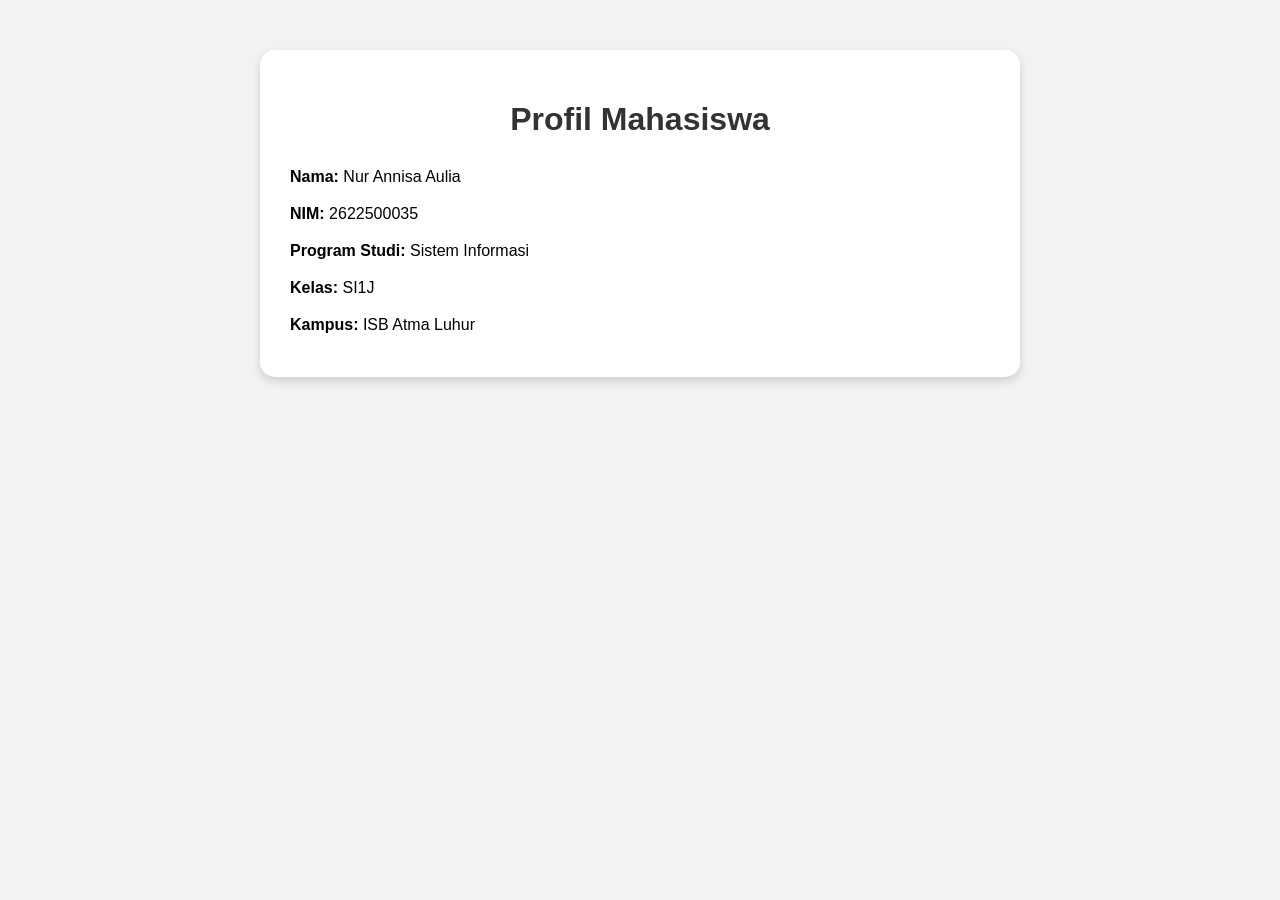
==== index.html @ dcf17c7c "Add initial student profile HTML structure" ====
<!DOCTYPE html>
<html lang="id">
<head>
    <meta charset="UTF-8">
    <meta name="viewport" content="width=device-width, initial-scale=1.0">
    <title>Profil Mahasiswa</title>

    <style>
        body {
            font-family: Arial, sans-serif;
            background-color: #f2f2f2;
            margin: 0;
            padding: 0;
        }

        .container {
            width: 80%;
            max-width: 700px;
            margin: 50px auto;
            background: white;
            padding: 30px;
            border-radius: 15px;
            box-shadow: 0 4px 10px rgba(0,0,0,0.15);
        }

        h1 {
            text-align: center;
            color: #333;
        }

        .profil {
            margin-top: 25px;
            line-height: 1.8;
        }

        .profil p {
            margin: 8px 0;
        }

        .label {
            font-weight: bold;
        }
    </style>
</head>

<body>

    <div class="container">
        <h1>Profil Mahasiswa</h1>

        <div class="profil">
            <p><span class="label">Nama:</span> Nur Annisa Aulia</p>
            <p><span class="label">NIM:</span> 2622500035</p>
            <p><span class="label">Program Studi:</span> Sistem Informasi</p>
            <p><span class="label">Kelas:</span> SI1J</p>
            <p><span class="label">Kampus:</span> ISB Atma Luhur</p>
        </div>
    </div>

</body>
</html>
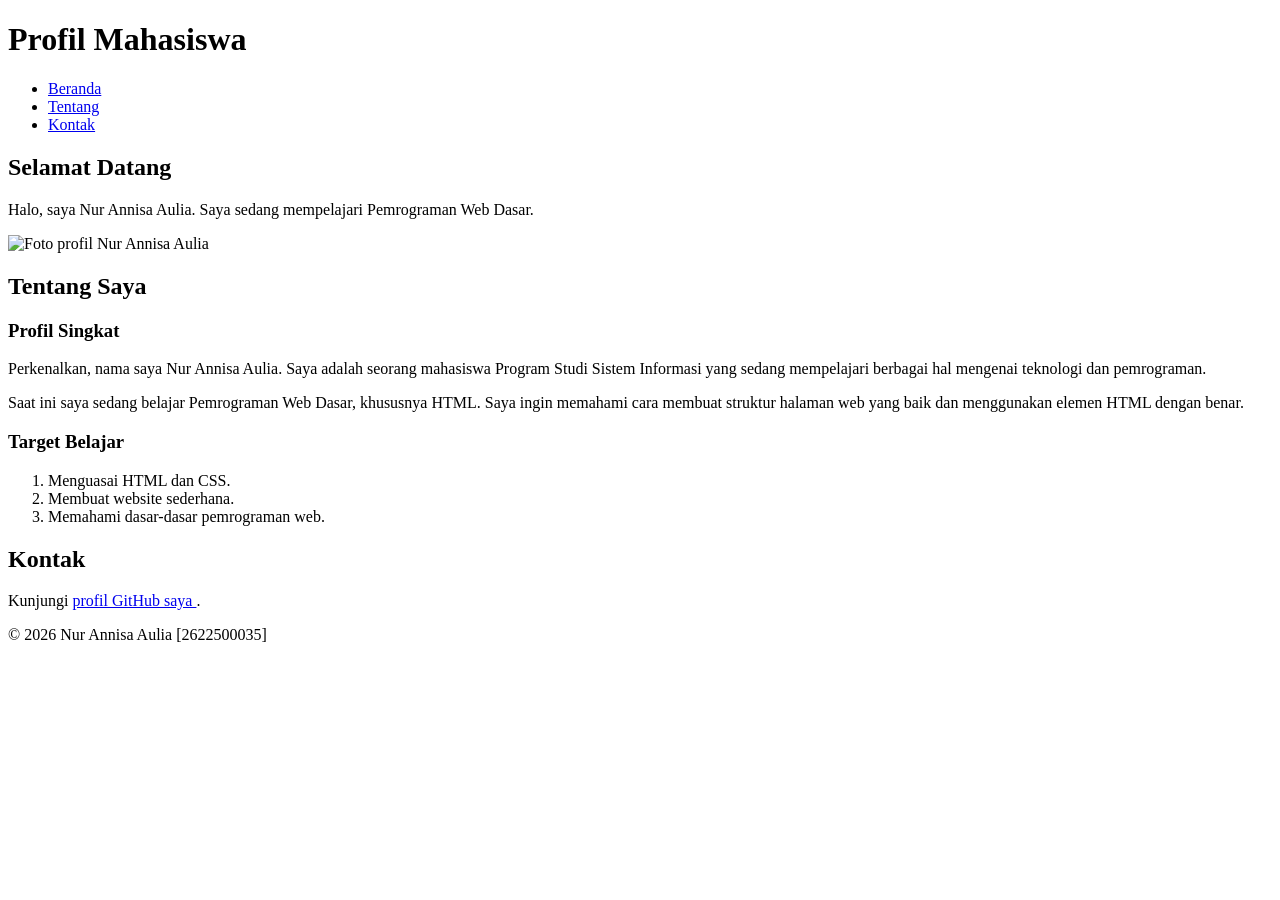
==== commit 23bb3704: "Refactor index.html structure and content" ====
--- a/index.html
+++ b/index.html
@@ -1,61 +1,100 @@
 <!DOCTYPE html>
 <html lang="id">
+
 <head>
     <meta charset="UTF-8">
     <meta name="viewport" content="width=device-width, initial-scale=1.0">
     <title>Profil Mahasiswa</title>
-
-    <style>
-        body {
-            font-family: Arial, sans-serif;
-            background-color: #f2f2f2;
-            margin: 0;
-            padding: 0;
-        }
-
-        .container {
-            width: 80%;
-            max-width: 700px;
-            margin: 50px auto;
-            background: white;
-            padding: 30px;
-            border-radius: 15px;
-            box-shadow: 0 4px 10px rgba(0,0,0,0.15);
-        }
-
-        h1 {
-            text-align: center;
-            color: #333;
-        }
-
-        .profil {
-            margin-top: 25px;
-            line-height: 1.8;
-        }
-
-        .profil p {
-            margin: 8px 0;
-        }
-
-        .label {
-            font-weight: bold;
-        }
-    </style>
 </head>
 
 <body>
 
-    <div class="container">
+    <header>
         <h1>Profil Mahasiswa</h1>
 
-        <div class="profil">
-            <p><span class="label">Nama:</span> Nur Annisa Aulia</p>
-            <p><span class="label">NIM:</span> 2622500035</p>
-            <p><span class="label">Program Studi:</span> Sistem Informasi</p>
-            <p><span class="label">Kelas:</span> SI1J</p>
-            <p><span class="label">Kampus:</span> ISB Atma Luhur</p>
-        </div>
-    </div>
+        <nav>
+            <ul>
+                <li><a href="#beranda">Beranda</a></li>
+                <li><a href="#tentang">Tentang</a></li>
+                <li><a href="#kontak">Kontak</a></li>
+            </ul>
+        </nav>
+    </header>
+
+    <main>
+
+        <section id="beranda">
+
+            <h2>Selamat Datang</h2>
+
+            <p>
+                Halo, saya Nur Annisa Aulia. Saya sedang mempelajari
+                Pemrograman Web Dasar.
+            </p>
+
+            <img src="image/image/foto-profil.jpg"
+                 alt="Foto profil Nur Annisa Aulia"
+                 width="175">
+
+        </section>
+
+        <section id="tentang">
+
+            <h2>Tentang Saya</h2>
+
+            <article>
+
+                <h3>Profil Singkat</h3>
+
+                <p>
+                    Perkenalkan, nama saya Nur Annisa Aulia. Saya adalah seorang
+                    mahasiswa Program Studi Sistem Informasi yang sedang
+                    mempelajari berbagai hal mengenai teknologi dan pemrograman.
+                </p>
+
+                <p>
+                    Saat ini saya sedang belajar Pemrograman Web Dasar,
+                    khususnya HTML. Saya ingin memahami cara membuat struktur
+                    halaman web yang baik dan menggunakan elemen HTML dengan benar.
+                </p>
+
+            </article>
+
+            <article>
+
+                <h3>Target Belajar</h3>
+
+                <ol>
+                    <li>Menguasai HTML dan CSS.</li>
+                    <li>Membuat website sederhana.</li>
+                    <li>Memahami dasar-dasar pemrograman web.</li>
+                </ol>
+
+            </article>
+
+        </section>
+
+        <section id="kontak">
+
+            <h2>Kontak</h2>
+
+            <p>
+                Kunjungi
+                <a href="https://github.com/2622500035-cpu" target="_blank">
+                    profil GitHub saya
+                </a>.
+            </p>
+
+        </section>
+
+    </main>
+
+    <footer>
+
+        <p>© 2026 Nur Annisa Aulia [2622500035]</p>
+
+    </footer>
 
 </body>
+
 </html>
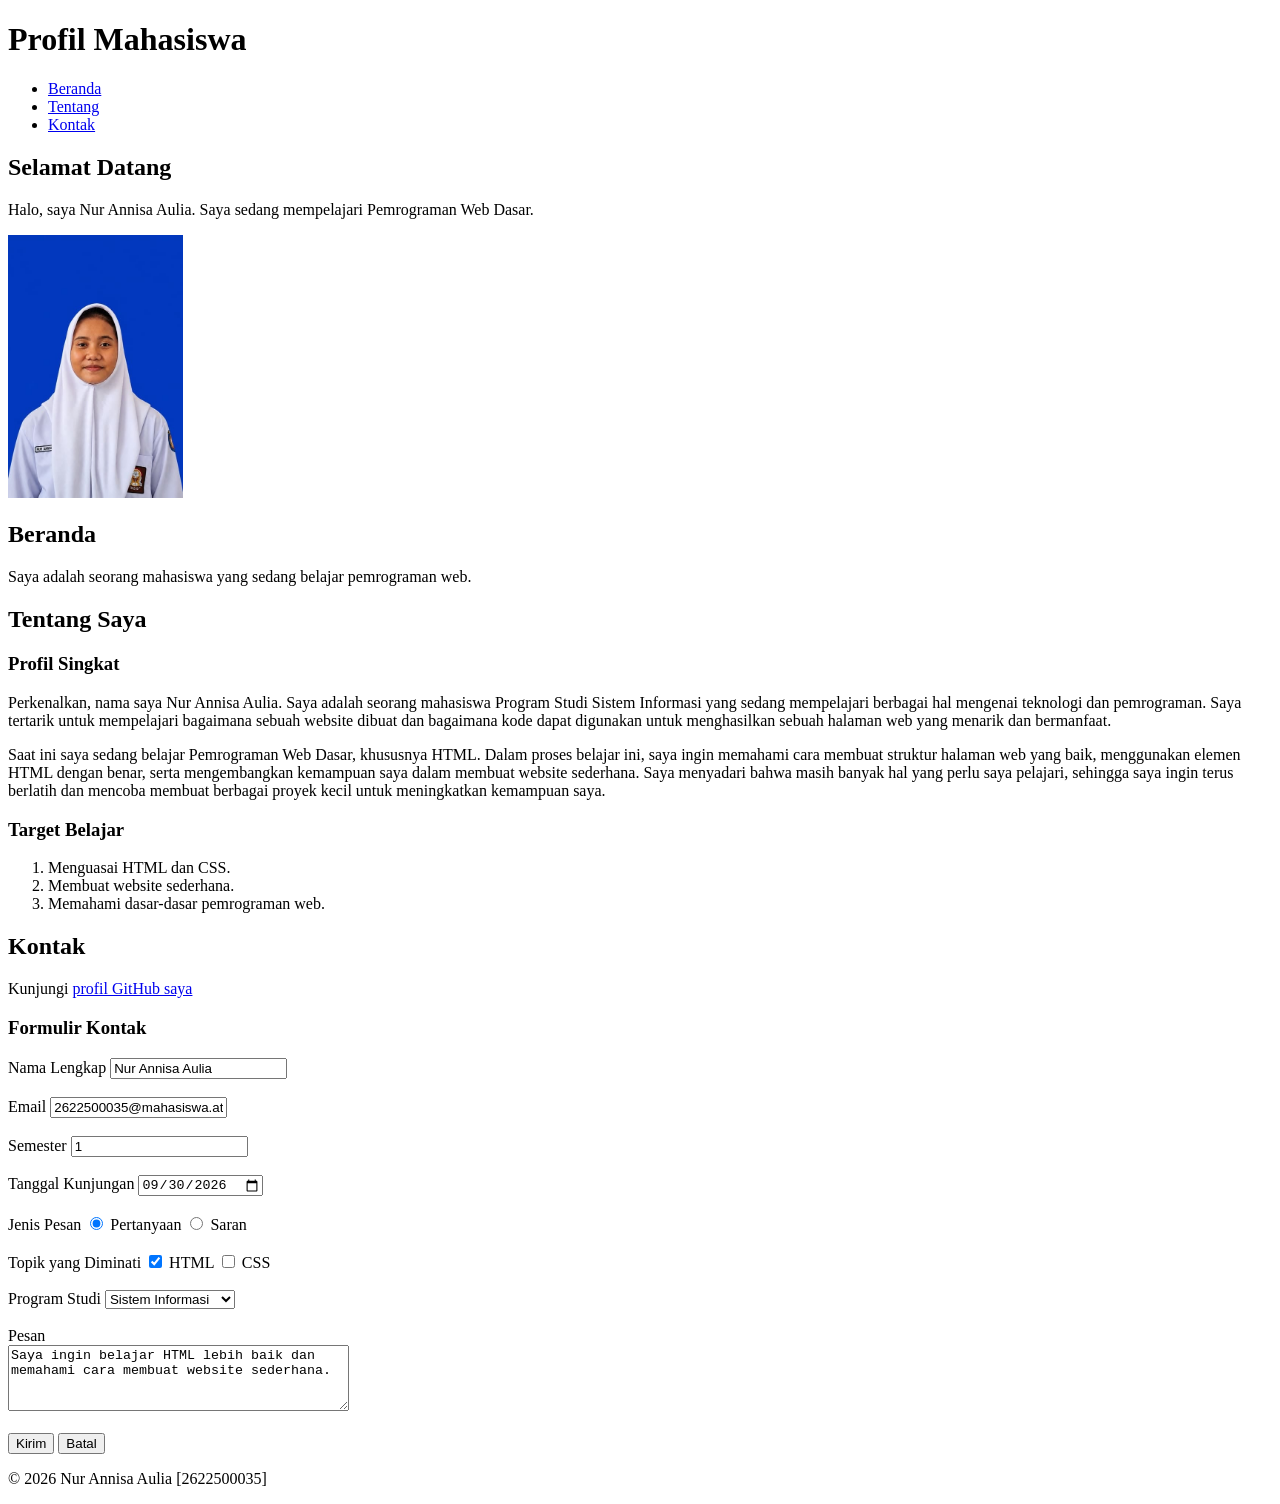
==== commit 4a8f0290: "menyelesaikan  P5" ====
--- a/index.html
+++ b/index.html
@@ -1,100 +1,17 @@
 <!DOCTYPE html>
 <html lang="id">
-
 <head>
     <meta charset="UTF-8">
-    <meta name="viewport" content="width=device-width, initial-scale=1.0">
-    <title>Profil Mahasiswa</title>
+    <meta name="viewport" 
+    content="width=device-width,
+    initial-scale=1.0">
+        <title>Profil Mahasiswa</title>
 </head>
-
 <body>
 
-    <header>
-        <h1>Profil Mahasiswa</h1>
-
-        <nav>
-            <ul>
-                <li><a href="#beranda">Beranda</a></li>
-                <li><a href="#tentang">Tentang</a></li>
-                <li><a href="#kontak">Kontak</a></li>
-            </ul>
-        </nav>
-    </header>
-
-    <main>
-
-        <section id="beranda">
-
-            <h2>Selamat Datang</h2>
-
-            <p>
-                Halo, saya Nur Annisa Aulia. Saya sedang mempelajari
-                Pemrograman Web Dasar.
-            </p>
-
-            <img src="image/image/foto-profil.jpg"
-                 alt="Foto profil Nur Annisa Aulia"
-                 width="175">
-
-        </section>
-
-        <section id="tentang">
-
-            <h2>Tentang Saya</h2>
-
-            <article>
-
-                <h3>Profil Singkat</h3>
-
-                <p>
-                    Perkenalkan, nama saya Nur Annisa Aulia. Saya adalah seorang
-                    mahasiswa Program Studi Sistem Informasi yang sedang
-                    mempelajari berbagai hal mengenai teknologi dan pemrograman.
-                </p>
-
-                <p>
-                    Saat ini saya sedang belajar Pemrograman Web Dasar,
-                    khususnya HTML. Saya ingin memahami cara membuat struktur
-                    halaman web yang baik dan menggunakan elemen HTML dengan benar.
-                </p>
-
-            </article>
-
-            <article>
-
-                <h3>Target Belajar</h3>
-
-                <ol>
-                    <li>Menguasai HTML dan CSS.</li>
-                    <li>Membuat website sederhana.</li>
-                    <li>Memahami dasar-dasar pemrograman web.</li>
-                </ol>
-
-            </article>
-
-        </section>
-
-        <section id="kontak">
-
-            <h2>Kontak</h2>
-
-            <p>
-                Kunjungi
-                <a href="https://github.com/2622500035-cpu" target="_blank">
-                    profil GitHub saya
-                </a>.
-            </p>
-
-        </section>
-
-    </main>
-
-    <footer>
-
-        <p>© 2026 Nur Annisa Aulia [2622500035]</p>
-
-    </footer>
+<script>
+    window.location.href = "pertemuan-03/";
+</script>
 
 </body>
-
-</html>
+</html>
